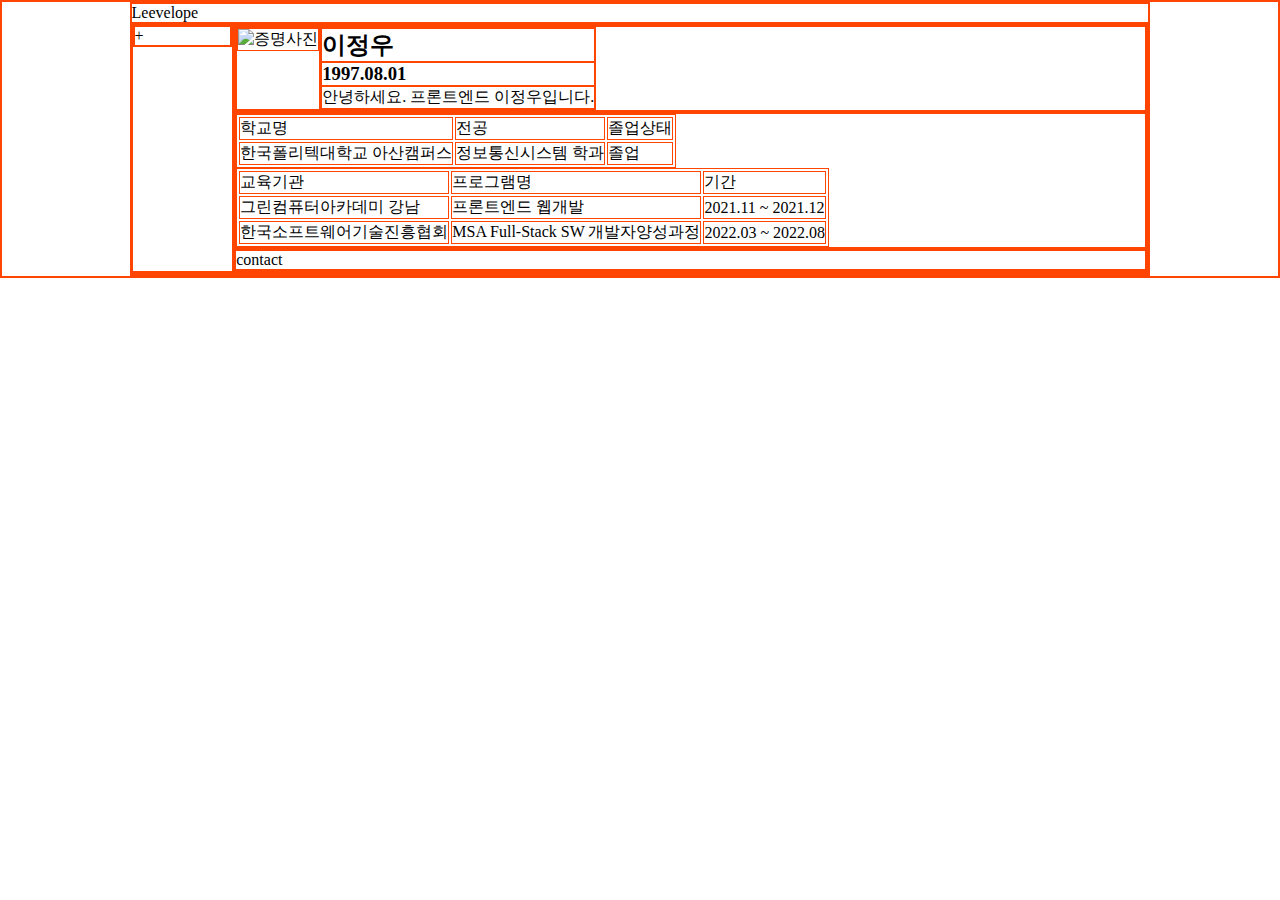
==== port/index.html @ 3fb6466f "포트폴리오 작업 시작" ====
<!DOCTYPE html>
<html lang="en">

<head>
    <meta charset="UTF-8">
    <meta name="viewport" content="width=device-width, initial-scale=1.0">
    <title>Document</title>
    <link rel="stylesheet" href="index.css">
</head>

<body>
    <div class="wrap">
        <header>Leevelope</header>
        <main>
            <aside>
                <!-- <a href="">Home</a>
                <a href="">Project</a>
                <a href="">Contact</a> -->
                <details>
                    <summary>+</summary>
                    <ul>
                        <li><a href="">Home</a></li>
                        <li><a href="">Project</a></li>
                        <li><a href="">Contact</a></li>
                    </ul>
                </details>
            </aside>
            <section>
                <article class="home">
                    <div class="intro">
                        <div><img src="" alt="증명사진"></div>
                        <div>
                            <h2>이정우</h2>
                            <h3>1997.08.01</h3>
                            <p>안녕하세요. 프론트엔드 이정우입니다.</p>
                        </div>
                    </div>
                </article>
                <article class="project">
                    <div>
                        <table>
                            <thead>
                                <tr>
                                    <td>학교명</td>
                                    <td>전공</td>
                                    <td>졸업상태</td>
                                </tr>
                            </thead>
                            <tbody>
                                <tr>
                                    <td>한국폴리텍대학교 아산캠퍼스</td>
                                    <td>정보통신시스템 학과</td>
                                    <td>졸업</td>
                                </tr>
                            </tbody>
                        </table>
                        <table>
                            <thead>
                                <tr>
                                    <td>교육기관</td>
                                    <td>프로그램명</td>
                                    <td>기간</td>
                                </tr>
                            </thead>
                            <tbody>
                                <tr>
                                    <td>그린컴퓨터아카데미 강남</td>
                                    <td>프론트엔드 웹개발</td>
                                    <td>2021.11 ~ 2021.12</td>
                                </tr>
                                <tr>
                                    <td>한국소프트웨어기술진흥협회</td>
                                    <td>MSA Full-Stack SW 개발자양성과정</td>
                                    <td>2022.03 ~ 2022.08</td>
                                </tr>
                            </tbody>
                        </table>
                    </div>
                </article>
                <article class="contact">
                    <div>contact</div>
                </article>
            </section>
        </main>
        <footer></footer>
    </div>
</body>

</html>
---- port/index.css ----
/* layout 잡기 - 삭제예정 */
*{
    border: 1px solid orangered;
}


/* details, summary list style */
details, ul, li{
    list-style: none;
}
summary::-webkit-details-marker { /* Safari 브라우저용 사용자 정의 스타일 */
    display: none;
}
summary {
    list-style-type: none; /* 그 외의 브라우저용 사용자 정의 스타일 */
}


* {
    margin: 0;
    padding: 0;
    /* border: 0; */
    box-sizing: border-box;
  }

main{
    display: flex;
}

div.wrap{
    width: 80%;
    margin: 0 auto;
}

aside{
    display: flex;
    flex-direction: column;
    width: 10%;
}

section{
    width: 90%;
}

.intro{
    display: flex;
}
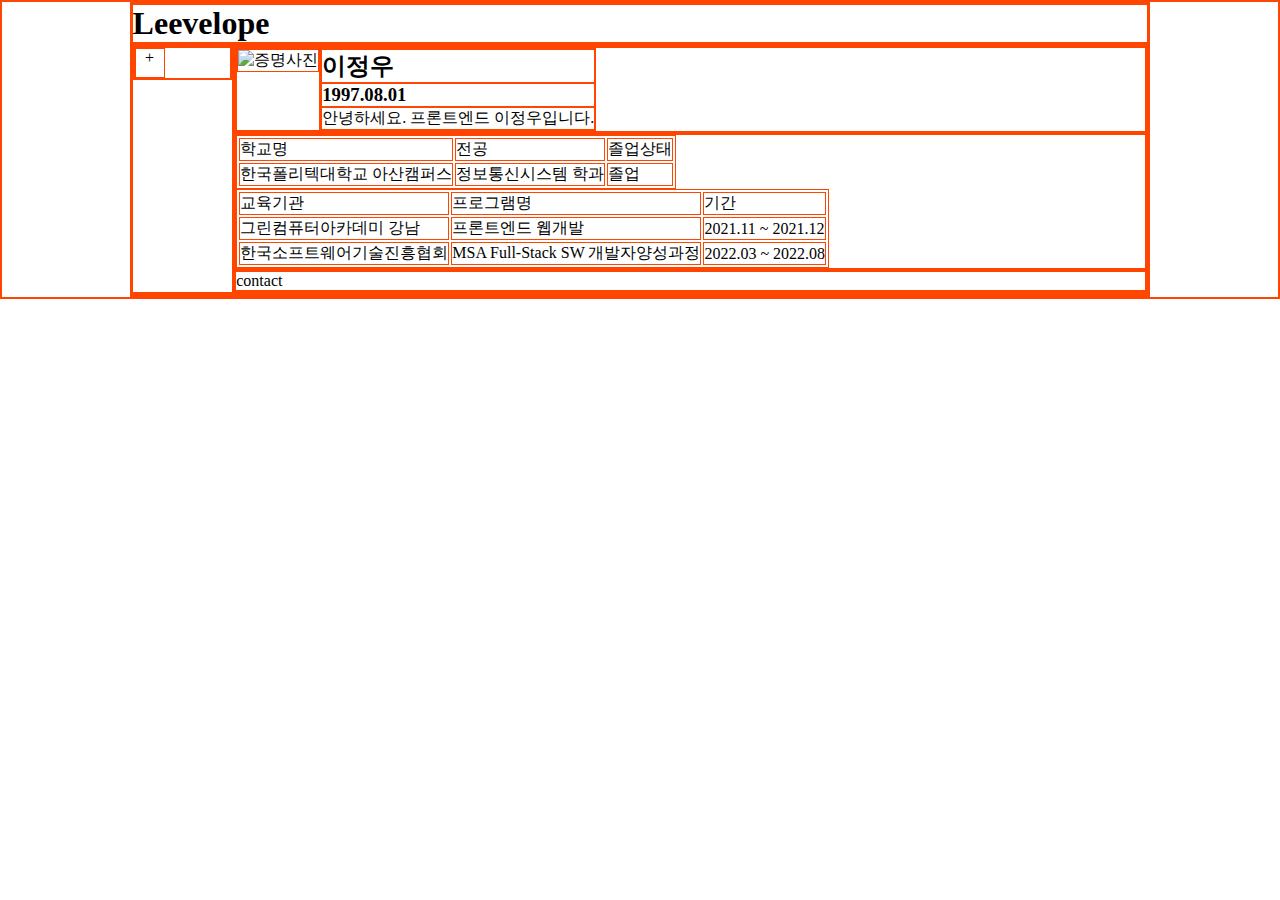
==== commit d06f3ca6: "링크 수정" ====
--- a/port/index.html
+++ b/port/index.html
@@ -10,14 +10,14 @@
 
 <body>
     <div class="wrap">
-        <header>Leevelope</header>
+        <header><h1>Leevelope</h1></header>
         <main>
             <aside>
                 <!-- <a href="">Home</a>
                 <a href="">Project</a>
                 <a href="">Contact</a> -->
                 <details>
-                    <summary>+</summary>
+                    <summary><div>+</div></summary>
                     <ul>
                         <li><a href="">Home</a></li>
                         <li><a href="">Project</a></li>
--- a/port/index.css
+++ b/port/index.css
@@ -44,4 +44,16 @@
 
 .intro{
     display: flex;
-}+}
+
+summary>div{
+    width: 30px;
+    height: 30px;
+    text-align: center;
+    /* background-color: bisque; */
+    transition: all 0.2s linear;
+}
+
+summary>div:hover{
+    transform: rotate( 90deg );
+}
